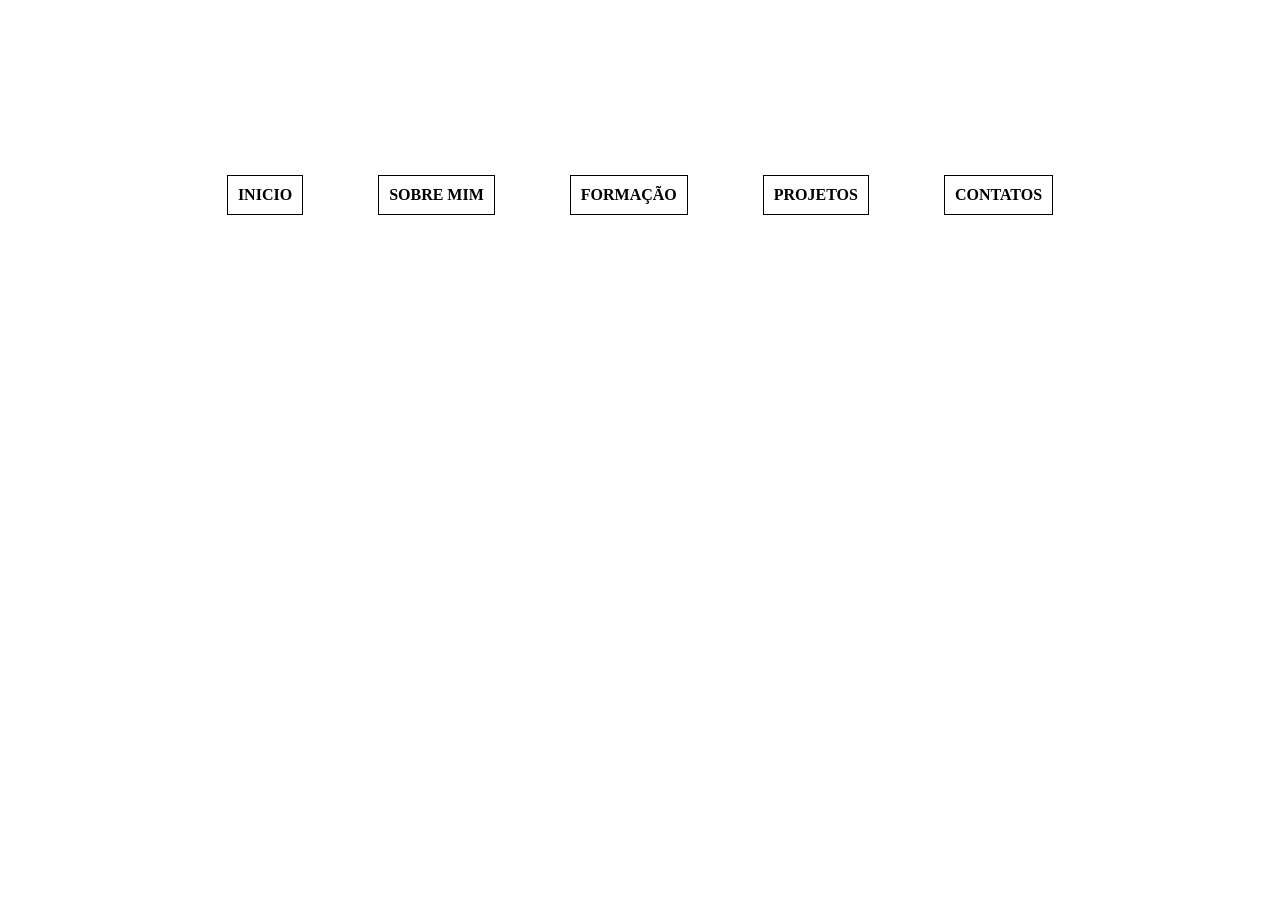
==== index.html @ 6aa4b5c4 "primeiro commit" ====
<!DOCTYPE html>
<html lang="en">
<head>
    <meta charset="UTF-8">
    <meta name="viewport" content="width=device-width, initial-scale=1.0">
    <title>Portfolio</title>
</head>
<body>
    <link rel="stylesheet" href="style.css">

<table class="tabela">
    <tr class="linhas">
        <th class="colunas"><a href="" target="_self">INICIO</a></th>
        <th class="colunas"><a href="sobremim.html" target="_self">SOBRE MIM</a></th>
        <th class="colunas"><a href="formacao.html" target="_self">FORMAÇÃO</a></th>
        <th class="colunas"><a href="projetos.html" target="_self">PROJETOS</a></th>
        <th class="colunas"><a href="contatos.html" target="_self">CONTATOS</a></th>
    </tr>
</table>
<div class="container">
    <h1 class="animation-text line">
        bem vindo
    </h1>
</div>


</body>
</html>
---- style.css ----
.colunas {
    border: 1px solid black;
    padding: 10px;
    text-align: center;
    transition: transform 0.3s ease;
}

.colunas:hover {
    transform: scale(1.1);
    background-color: #f0f0f0;
}


.tabela {
    border-spacing: 75px;
    margin-top: 100px;
    display: flex;
    justify-content: center;
}

a{
    text-decoration: none;
    color: black;
}

.imagem-projetos {
    width: 100px;
    height: 50px;
    transition: transform 0.3s ease;
}

.imagem-projetos:hover {
    transform: scale(1.1);  
}

.imagem-contatos {
    width: 50px;
    height: 50px;
    transition: transform 0.3s ease;
}	

.imagem-contatos:hover {
    transform: scale(1.1);  
}

#imagem {
    width: 200px;
    height: 200px;
}

.container {
    display: flex;
    justify-content: center;
}


.animation-text {
    animation: typewriter 4s steps(9) 500ms infinite;
}

.line {
    position: relative;
    width: 0px;
    text-align: center;
    white-space: nowrap;
    overflow: hidden;

}

@keyframes typewriter {
    0% {
          width: 0px;
    }
    10% {
          width: 0px;
    }
    25% {
        width: 160px;
  }
  75% {
        width: 160px;
  }
  90% {
      width: 0px;
}
100% {
      width: 0px;
}

}
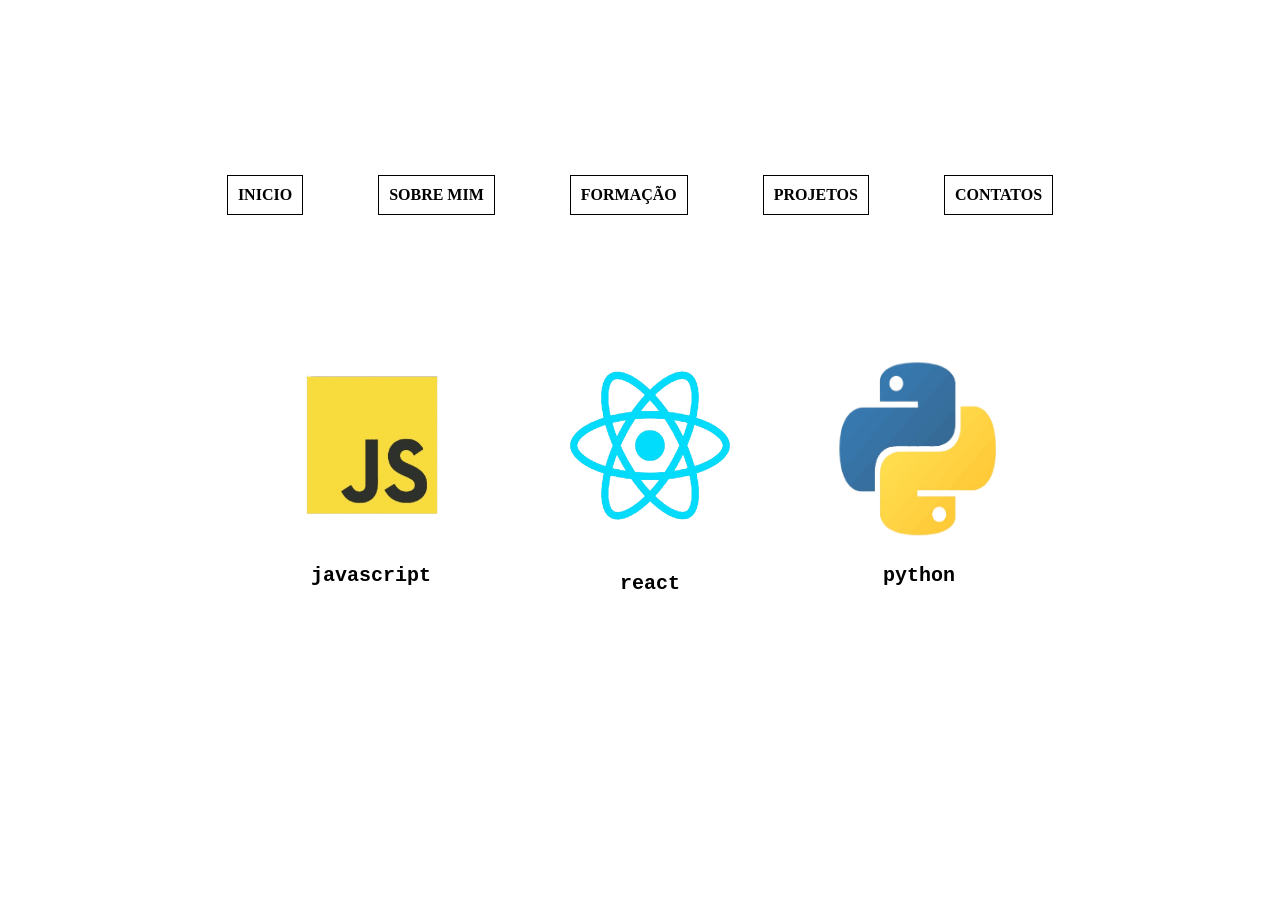
==== commit 7b2a7d7f: "v2.0" ====
--- a/index.html
+++ b/index.html
@@ -7,6 +7,7 @@
 </head>
 <body>
     <link rel="stylesheet" href="style.css">
+
 
 <table class="tabela">
     <tr class="linhas">
@@ -19,10 +20,36 @@
 </table>
 <div class="container">
     <h1 class="animation-text line">
-        bem vindo
+        habilidades
     </h1>
 </div>
 
 
+<table class="skills-linhas">
+    <tr>
+        <th>
+            <div class="skills-container">
+            <img id="javascript" class = "imagens-skills" src="src/imgs/javascript.png" alt="javascript">
+            <h3 class="skills-text">javascript</h3>
+            </div>
+        </th>
+        <th>
+            <div class="skills-container">
+            <img id="react" class = "imagens-skills" src="src/imgs/react-removebg-preview.png" alt="html">
+            <h3 class="skills-text">react</h3>
+            </div>
+        </th>
+        <th> 
+            <div class="skills-container">
+            <img id="python" class = "imagens-skills" src="src/imgs/python-png.png" alt="python">  
+            <h3 class="skills-text">python</h3>
+            </div>
+        </th>
+    </tr>
+</table>
+
+
+<script src="script.js"></script>
+
 </body>
 </html>
--- a/style.css
+++ b/style.css
@@ -9,6 +9,7 @@
     transform: scale(1.1);
     background-color: #f0f0f0;
 }
+
 
 
 .tabela {
@@ -25,7 +26,7 @@
 
 .imagem-projetos {
     width: 100px;
-    height: 50px;
+    height: 100px;
     transition: transform 0.3s ease;
 }
 
@@ -43,12 +44,51 @@
     transform: scale(1.1);  
 }
 
+.skills-linhas {
+    display: flex;
+    justify-content: center;
+}
+
+.skills-text {
+    font-family: 'Courier New', Courier, monospace;
+    font-size: 20px;
+    font-weight: bold;
+}
+
+.skills-container {
+    border-radius: 10px;
+    transition: transform 0.3s ease;
+    transition: box-shadow 0.7s ease;
+}
+
+.skills-container:hover {
+    box-shadow: 0 0 10px 0 rgba(94, 88, 88, 0.5);
+    transform: scale(1.1);
+}
+
+#javascript {
+    width: 200px;
+    height: 190px;
+}
+
+#react {
+    width: 350px;
+    height: 205px;
+}
+
+#python {
+    width: 180px;
+    height: 190px;
+}
+
 #imagem {
     width: 200px;
     height: 200px;
 }
 
 .container {
+    font-size: 10px;
+    font-family: 'Courier New', Courier, monospace;
     display: flex;
     justify-content: center;
 }
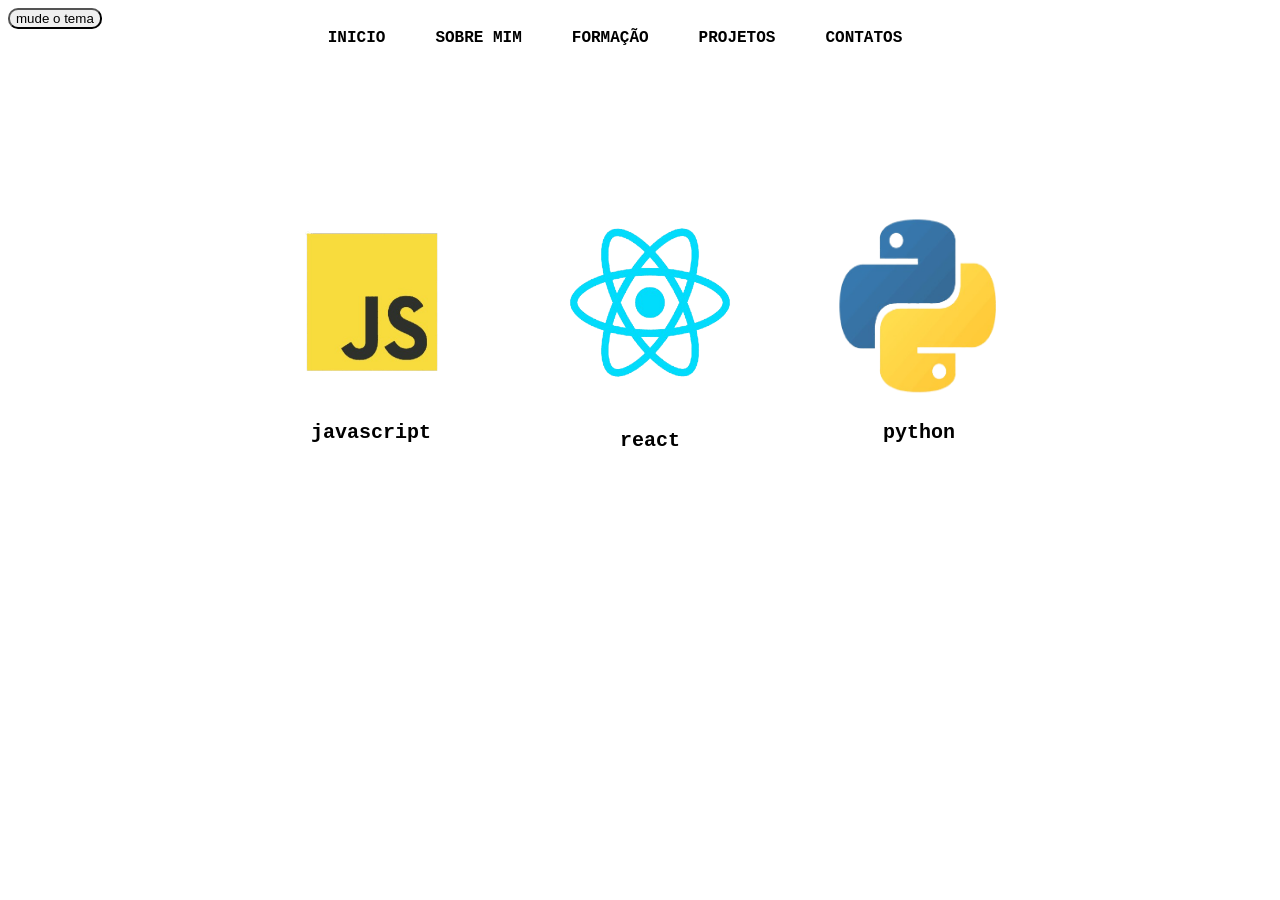
==== commit e347e2d6: "v3" ====
--- a/index.html
+++ b/index.html
@@ -5,21 +5,22 @@
     <meta name="viewport" content="width=device-width, initial-scale=1.0">
     <title>Portfolio</title>
 </head>
-<body>
-    <link rel="stylesheet" href="style.css">
+<body id="body">
+    <link rel="stylesheet" href="src/pages/styles/style.css">
+
+    <button id="button-color-mode">mude o tema</button>
 
 
-<table class="tabela">
-    <tr class="linhas">
-        <th class="colunas"><a href="" target="_self">INICIO</a></th>
-        <th class="colunas"><a href="sobremim.html" target="_self">SOBRE MIM</a></th>
-        <th class="colunas"><a href="formacao.html" target="_self">FORMAÇÃO</a></th>
-        <th class="colunas"><a href="projetos.html" target="_self">PROJETOS</a></th>
-        <th class="colunas"><a href="contatos.html" target="_self">CONTATOS</a></th>
-    </tr>
-</table>
+<nav class="nav-bar">
+    <a class="nav-bar-item color-text" href="index.html" target="_self">INICIO</a>
+    <a class="nav-bar-item color-text" href="src/pages/sobremim.html" target="_self">SOBRE MIM</a>
+    <a class="nav-bar-item color-text" href="src/pages/formacao.html" target="_self">FORMAÇÃO</a>
+    <a class="nav-bar-item color-text" href="src/pages/projetos.html" target="_self">PROJETOS</a>
+    <a class="nav-bar-item color-text" href="src/pages/contatos.html" target="_self">CONTATOS</a>
+</nav>
+
 <div class="container">
-    <h1 class="animation-text line">
+    <h1 class="animation-text line color-text">
         habilidades
     </h1>
 </div>
@@ -28,28 +29,28 @@
 <table class="skills-linhas">
     <tr>
         <th>
-            <div class="skills-container">
+            <div class="skills-container" onmouseover="mudarCor()">
             <img id="javascript" class = "imagens-skills" src="src/imgs/javascript.png" alt="javascript">
-            <h3 class="skills-text">javascript</h3>
+            <h3 class="skills-text color-text">javascript</h3>
             </div>
         </th>
         <th>
-            <div class="skills-container">
+            <div class="skills-container ">
             <img id="react" class = "imagens-skills" src="src/imgs/react-removebg-preview.png" alt="html">
-            <h3 class="skills-text">react</h3>
+            <h3 class="skills-text color-text">react</h3>
             </div>
         </th>
         <th> 
             <div class="skills-container">
             <img id="python" class = "imagens-skills" src="src/imgs/python-png.png" alt="python">  
-            <h3 class="skills-text">python</h3>
+            <h3 class="skills-text color-text">python</h3>
             </div>
         </th>
     </tr>
 </table>
 
 
-<script src="script.js"></script>
+<script src="src/scripts/script.js"></script>
 
 </body>
 </html>
--- a/src/pages/styles/style.css
+++ b/src/pages/styles/style.css
@@ -0,0 +1,180 @@
+:root {
+    --box-shadow: 0 0 10px 0 rgba(94, 88, 88, 0.5);
+}
+
+.nav-bar {
+    display: flex;
+    justify-content: center;
+    margin-bottom: 100px;
+}
+
+.nav-bar-item {
+    font-family: 'Courier New', Courier, monospace;
+    font-weight: bold;
+    margin-right: 50px;
+}
+
+#button-color-mode {
+    border-radius: 10px;
+}
+
+.colunas {
+    border: 1px solid black;
+    padding: 10px;
+    text-align: center;
+    transition: transform 0.3s ease;
+}
+
+.colunas:hover {
+    transform: scale(1.1);
+    background-color: #f0f0f0;
+}
+
+.color-text {
+    color: black;
+}
+
+.tabela {
+    border-spacing: 75px;
+    margin-top: 100px;
+    display: flex;
+    justify-content: center;
+}
+
+a{
+    text-decoration: none;
+    color: black;
+}
+
+.imagem-projetos {
+    width: 100px;
+    height: 100px;
+    transition: transform 0.3s ease;
+}
+
+.imagem-projetos:hover {
+    transform: scale(1.1);  
+}
+
+.imagem-contatos {
+    width: 50px;
+    height: 50px;
+    transition: transform 0.3s ease;
+}	
+
+.imagem-contatos:hover {
+    transform: scale(1.1);  
+}
+
+.skills-linhas {
+    display: flex;
+    justify-content: center;
+}
+
+.skills-text {
+    font-family: 'Courier New', Courier, monospace;
+    font-size: 20px;
+    font-weight: bold;
+}
+
+.skills-container {
+    border-radius: 10px;
+    transition: transform 0.3s ease;
+    transition: box-shadow 0.3s ease;
+}
+
+
+
+.skills-container:hover {
+    box-shadow: var(--box-shadow);
+    transform: scale(1.1);
+}
+
+#javascript {
+    width: 200px;
+    height: 190px;
+}
+
+#react {
+    width: 350px;
+    height: 205px;
+}
+
+#python {
+    width: 180px;
+    height: 190px;
+}
+
+#imagem {
+    width: 200px;
+    height: 200px;
+}
+
+.container {
+    font-size: 10px;
+    font-family: 'Courier New', Courier, monospace;
+    display: flex;
+    justify-content: center;
+}
+
+
+.animation-text {
+    animation: typewriter 4s steps(9) 500ms infinite;
+}
+
+.line {
+    position: relative;
+    width: 0px;
+    text-align: center;
+    white-space: nowrap;
+    overflow: hidden;
+
+}
+
+.container-formacao-imagem {
+    display: flex;
+    justify-content: center;
+}
+
+.imagem-formacao {
+    width: 100px;
+    height: 100px;
+}
+
+
+#imagem-uninter {
+    margin-bottom: 15px;
+    
+}
+
+#imagem-senai {
+    margin-top: 10px;
+}
+
+#imagem-dio {
+    margin-top: 15px;
+    width: 190px;
+    height: 70px;
+}
+
+@keyframes typewriter {
+    0% {
+          width: 0px;
+    }
+    10% {
+          width: 0px;
+    }
+    25% {
+        width: 160px;
+  }
+  75% {
+        width: 160px;
+  }
+  90% {
+      width: 0px;
+}
+100% {
+      width: 0px;
+}
+
+}
